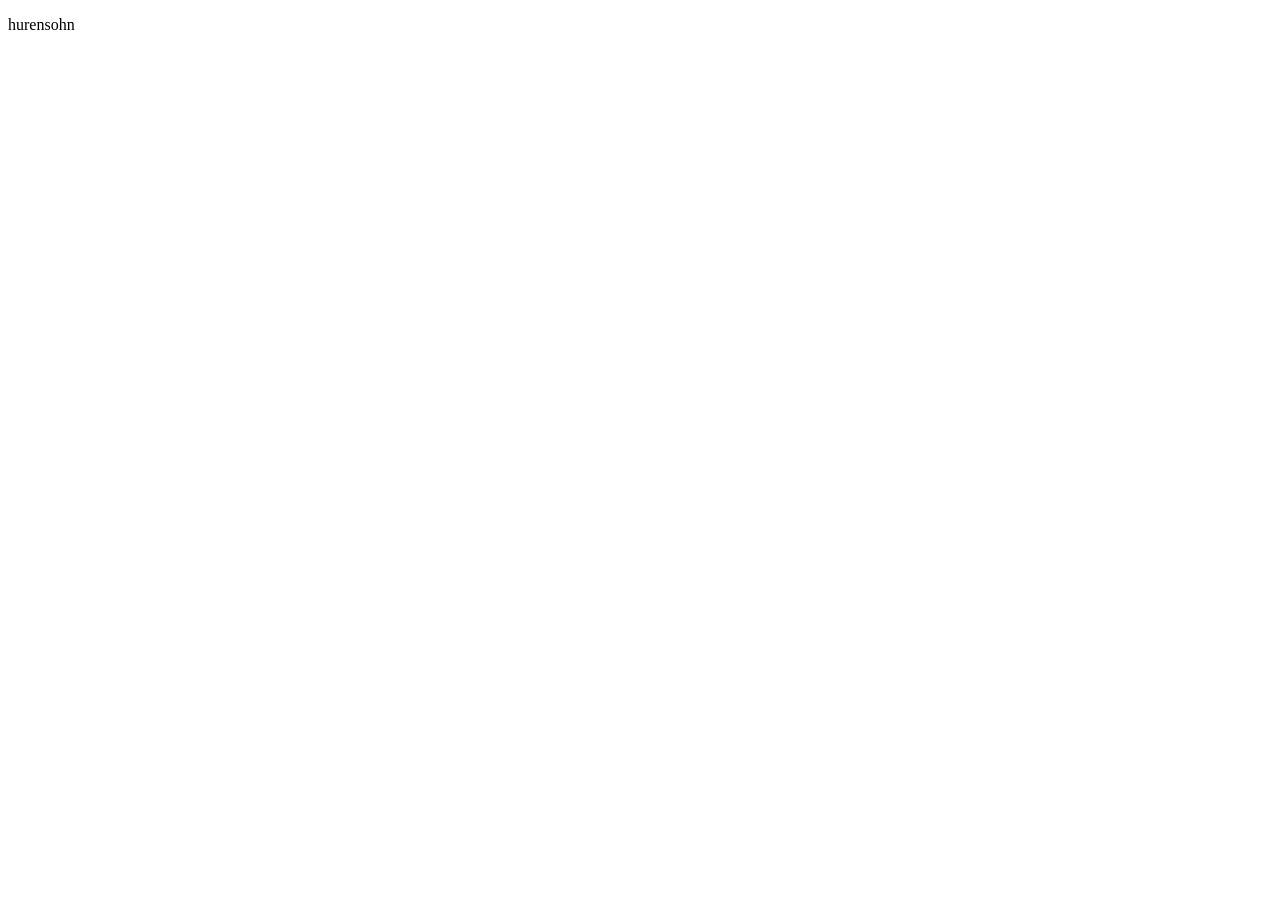
==== about.html @ 4124052f "7" ====
<!DOCTYPE html>
<html lang="en">
<head>
    <meta charset="UTF-8">
    <meta name="viewport" content="width=device-width, initial-scale=1.0">
    <title>Document</title>
</head>
<body>
    <p>hurensohn</p>
</body>
</html>
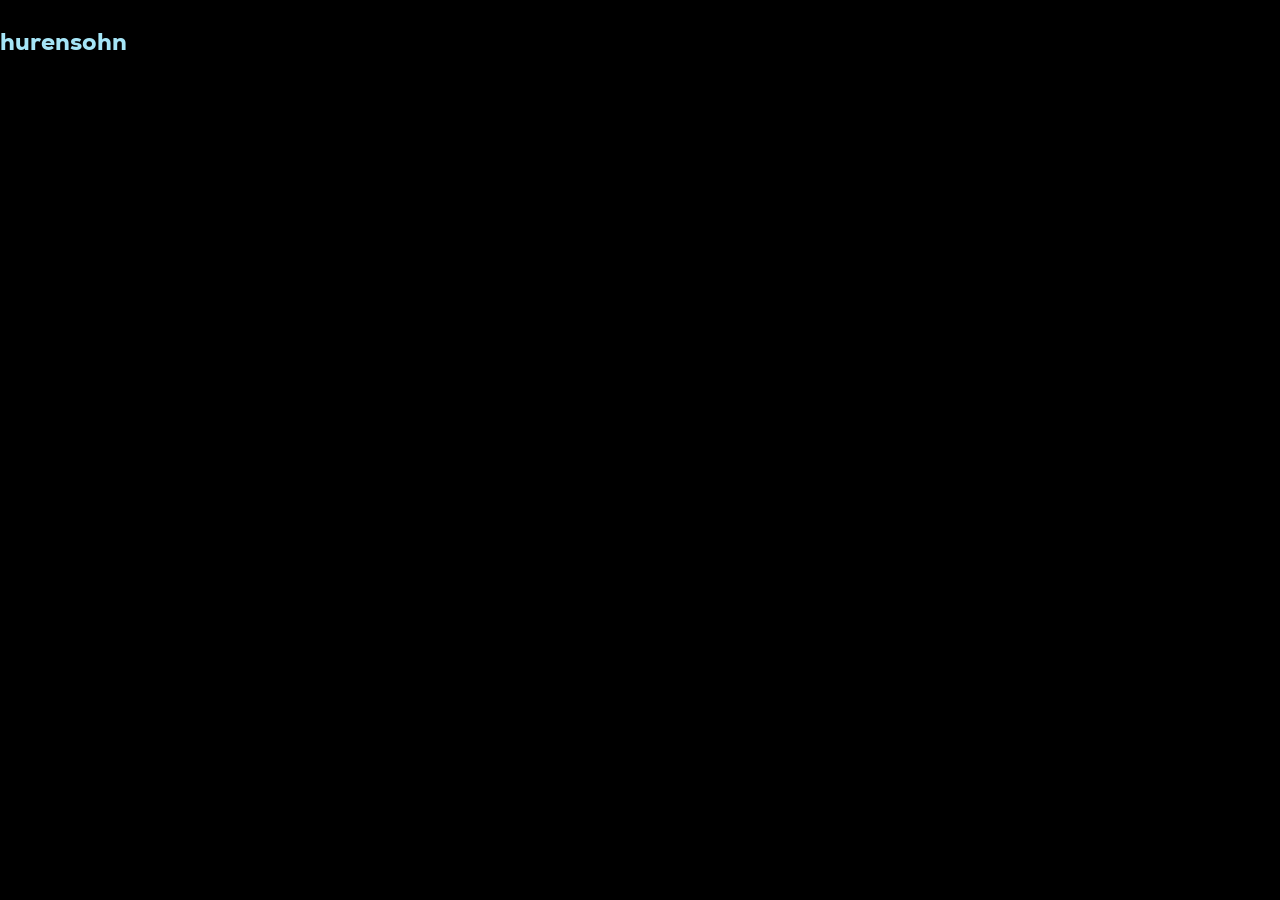
==== commit c5e26ec6: "9" ====
--- a/about.html
+++ b/about.html
@@ -3,6 +3,7 @@
 <head>
     <meta charset="UTF-8">
     <meta name="viewport" content="width=device-width, initial-scale=1.0">
+    <link rel="stylesheet" href="style.css">
     <title>Document</title>
 </head>
 <body>
--- a/style.css
+++ b/style.css
@@ -0,0 +1,97 @@
+h1{
+    font-family: myFont2;
+    color: rgb(255, 0, 83);
+    font-size: 500%;
+}
+h2{
+    font-family: myFont;
+    font-size: 150%;
+    color: rgb(255, 0, 83);
+}
+#überschrift{
+    width:auto;
+    background-color: rgb(165, 229, 247);
+    display: flex;
+    justify-content: center;
+    text-align: center;
+    padding: 10px;
+    padding-left: 20px;
+}
+body {
+    background-color: black;
+    margin: 0;
+    overflow-x: hidden;
+}
+
+
+#tiger, #snake {
+    width: 50%;
+    height: auto;
+    display: block;
+}
+
+#container{
+    width: 100%;
+    display:flex;
+}
+
+@font-face {
+    font-family: myFont;
+    src: url(./fonts/Nexa-Heavy.ttf);
+}
+@font-face {
+    font-family: myFont2;
+    src: url(./fonts/StretchPro.otf);
+}
+
+p{
+    font-family: myFont;
+    font-size: 150%;
+    text-align: center;
+    color: rgb(165, 229, 247);
+    display: flex;
+}
+
+#navigation {
+    background-color: rgb(255, 0, 83);
+    height: 90px;
+    width: 100%;
+    overflow: hidden;
+    display: flex;
+    justify-content: center;
+    align-items: center;
+}
+
+#navtable {
+    border-collapse: collapse;
+    border-spacing: 0;
+    display: flex;
+    align-items: center;
+    gap: 60px;
+    margin: 0;
+    padding: 0;
+}
+
+#navtable th {
+    padding: 20px;
+    margin: 0;
+}
+
+#about,
+#andere,
+#animation {
+    height: 90px;
+    display: flex;
+    align-items: center;
+    justify-content: center;
+    text-decoration: none;
+}
+
+#aboutpng,
+#anderepng,
+#animationpng {
+    display: block;
+    max-height: 55px;
+    width: auto;
+    object-fit: contain;
+}
